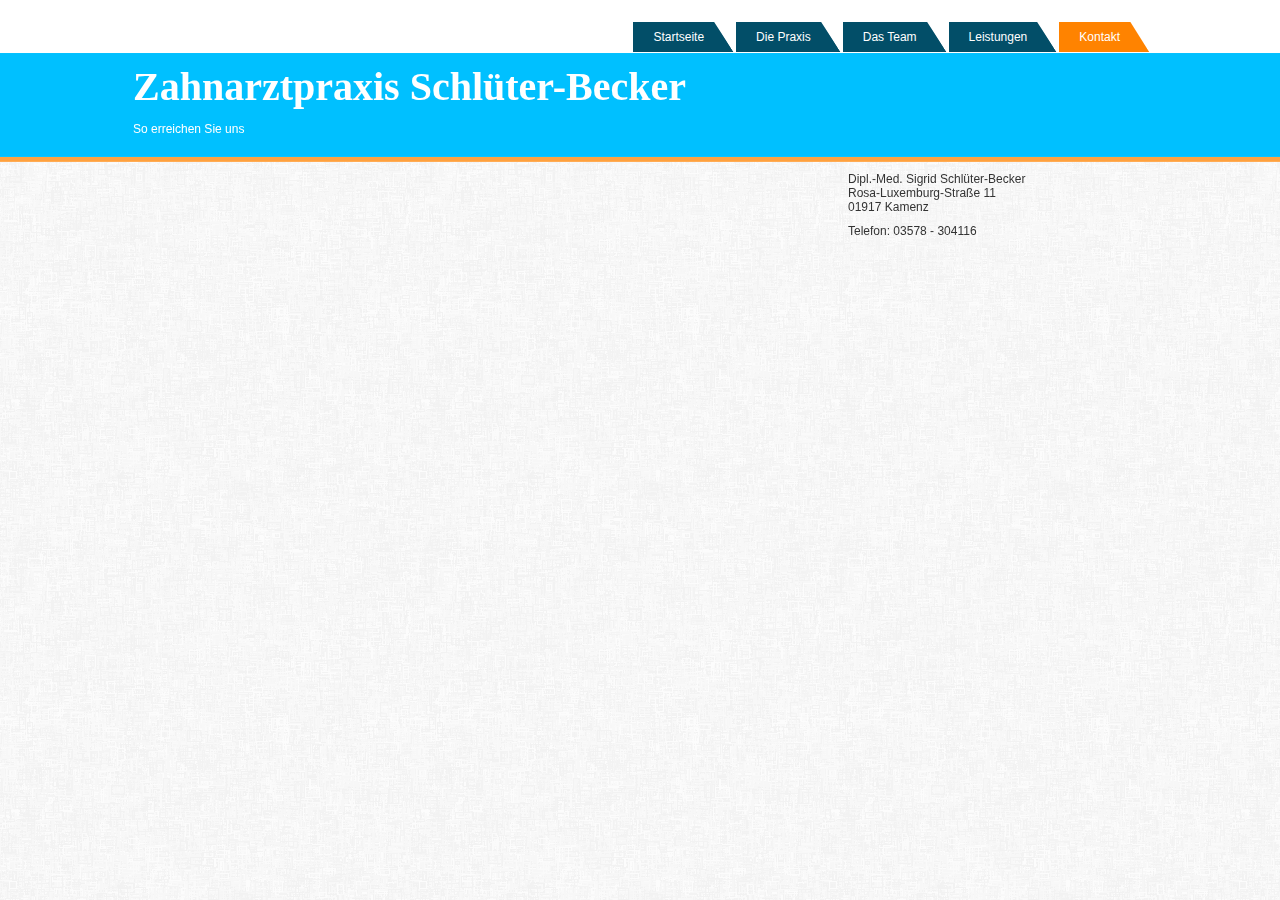
==== kontakt.html @ a86142c7 "Initial commit" ====
<!DOCTYPE HTML>
<html xml:lang="de" lang="de" dir="ltr">
<head>
	<meta http-equiv="Content-Type" content="text/html; charset=utf-8" />
	<title>Zahnarztpraxis Schl&uuml;ter-Becker</title>
	<link rel="stylesheet" type="text/css" href="assets/css/main.css" media="screen" />
	<link rel="stylesheet" type="text/css" href="assets/css/footer.css" media="screen" />
	<script src="https://ajax.googleapis.com/ajax/libs/jquery/1.7.2/jquery.min.js"></script>
	<script src="assets/js/sigrid.js" type="text/javascript"></script>
    
    <!-- fonts --><!--
    <link href='http://fonts.googleapis.com/css?family=Mr+De+Haviland' rel='stylesheet' type='text/css'>
    <link href='http://fonts.googleapis.com/css?family=Miss+Fajardose' rel='stylesheet' type='text/css'>
    <link href='http://fonts.googleapis.com/css?family=Devonshire' rel='stylesheet' type='text/css'>
    <link href='http://fonts.googleapis.com/css?family=Norican' rel='stylesheet' type='text/css'>-->
</head>


<body>
<div id="main_wrapper">


	<noscript>
		<div id="noscript_wrapper">

			<p>F&uuml;r die optimale Darstellung der Website aktivieren Sie bitte JavaScript in Ihrem Browser.</p>

		</div><!-- Ende noscript_wrapper -->
		<div style="margin-bottom: 20px;"></div>
	</noscript>

	<div id="navi">
		<ul>
			<li><a href="index.html">Startseite</a></li>
			<li><a href="praxis.html">Die Praxis</a></li>
			<li><a href="team.html">Das Team</a></li>
            <li><a href="leistungen.html">Leistungen</a></li>
            <li><a id="active" href="kontakt.html">Kontakt</a></li>
		</ul>
	</div><!-- Ende navi -->

	<div id="header">
		<h1>Zahnarztpraxis Schl&uuml;ter-Becker</h1>
		<p>So erreichen Sie uns</p>
	</div><!-- Ende header -->
        
    <div id="content_wrapper">


    	<iframe width="700" height="350" frameborder="0" scrolling="no" marginheight="0" marginwidth="0" src="https://maps.google.de/maps?hl=de&amp;safe=off&amp;ie=UTF8&amp;q=zahnarzt+schl%C3%BCter-becker+kamenz&amp;fb=1&amp;gl=de&amp;hq=zahnarzt+schl%C3%BCter-becker&amp;hnear=0x4708493b84fd0679:0x421b1cb4288eb10,Kamenz&amp;cid=0,0,15152214620651915089&amp;ll=51.269147,14.094168&amp;spn=0.006295,0.006295&amp;t=m&amp;iwloc=A&amp;output=embed"></iframe>
        
    	<div id="address">
    		<p>
				Dipl.-Med. Sigrid Schl&uuml;ter-Becker<br />
    			Rosa-Luxemburg-Straße 11<br />
				01917 Kamenz</p>
			<p>Telefon: 03578 - 304116</p>
    	</div>

    </div><!-- Ende content_wrapper -->
        
</div><!-- Ende main_wrapper -->








</body>
</html>
---- assets/css/main.css ----
@charset "utf-8";
/* CSS Document */

/* colors */

/*
#####  Color Palette by Color Scheme Designer
#####  Palette URL: http://colorschemedesigner.com/#3p21Tw0w0w0w0
#####  Color Space: RGB; 

*** Primary Color:
   var. 1 = #06799F
   var. 2 = #216278
   var. 3 = #024E68
   var. 4 = #3AAACF
   var. 5 = #61B4CF

*** Complementary Color:
   var. 1 = #FF8300 = rgb(255,131,0)
   var. 2 = #BF7930 = rgb(191,121,48)
   var. 3 = #A65500 = rgb(166,85,0)
   var. 4 = #FFA240 = rgb(255,162,64)
   var. 5 = #FFBB73 = rgb(255,187,115)


#####  Generated by Color Scheme Designer (c) Petr Stanicek 2002-2010
*/

/************************************************* clear dumb stuff */
* { 
	margin:0;
	padding:0;
	border:0;
}

/************************************************* general */
html {
	background: url('../img/misc/fabric_of_squares_gray.png') repeat;
}

body {
	color: #333;
	font-family: Verdana, sans-serif;
	font-size: 12px;
	background: url('../img/misc/header.png') repeat-x;
}

p {
	color: #333;
}

a {
	color: #333;
	text-decoration: none;
}

a:hover {
	text-decoration: underline;
}

#main_wrapper {
	width: 1024px;
	margin: 0 auto;
	padding-top: 20px;
}

#header {
	clear: both;
	padding: 5px;
	height: 94px;
	
	/*background-color: #3AAACF;*/
}

#header p {
	margin-top: 12px;
	color: #FFF;
	border-radius: 30px;
	
}

.clear {
	clear: both;
}

h1 {
	/*font-family: 'Mr De Haviland', cursive;*/
	/*font-family: 'Miss Fajardose', cursive;*/
	/*font-family: 'Devonshire', cursive;*/
	font-family: 'Norican', cursive;
	color: #FFF;
	font-size: 40px;
}

h2, h3 {
	color: #3AAACF;
}

/************************************************* noscript */
#noscript_wrapper {
	color: red;
	padding: 5px;
	border: 1px solid red;
	-webkit-border-radius: 5px;
	-moz-border-radius: 5px;
	border-radius: 5px;
}

/************************************************* navi */
#navi {
	height: 38px;
	float: right;
}

#navi ul {
	list-style: none;
}

#navi ul li {
	float: left;
}

#navi ul li a {
	display: block;
	padding: 8px 30px 8px 20px;
	background-color: #024E68;
	background-image:url('../img/misc/navi_tab_bg_idle.png');
  	background-position:100% 50%;
  	background-repeat:no-repeat no-repeat;
	margin: 2px 2px 0px 0;
	color: #FFF;
}

#navi ul li a:hover {
	background-color: #06799F;
	text-decoration: none;
	background-image:url('../img/misc/navi_tab_bg_hover.png');
	background-position:100% 50%;
	background-repeat:no-repeat no-repeat;
}

#active {
	background-color: #FF8300 !important;
	background-image:url('../img/misc/navi_tab_bg_active.png') !important;
  	background-position:100% 50%;
  	background-repeat:no-repeat no-repeat;
}

/************************************************* content */
#content_wrapper {
	clear: both;
	/*border: 1px solid #666;*/
}

#content_wrapper ul {
	list-style: none;
}

#content_wrapper p {
	margin-top: 10px;
}

#content_wrapper ul li {
	padding-left: 20px;
	background: url('../img/misc/link-icon.png') left no-repeat;
}

#content_wrapper ul li a {
	color: #61B4CF;
}

#content_left {
	width: 500px;
	padding-left: 5px;
	padding-top: 20px;
	float: left;
}

#home_list_leistungen {
	margin-top: 50px;
}

#content_right {
	float: right;
}

#content_right img {
	margin-top: 20px;
	width: 450px;
}

/* map Kontakt*/
iframe {
	float: left;
}

#address {
	float: left;
	padding-left: 20px;
}

/* Öffnungszeiten Startseite */
table#opening_hours {
	margin-top: 30px;
	padding: 0;
}

table#opening_hours th {
	text-align: left;
	color: #3AAACF;
	/*background-color: #3AAACF;*/
	padding: 3px 5px 3px 0px;
	border-bottom: 1px solid #FF8300;
	margin-bottom: 3px; 
}

table#opening_hours .day {
	padding-right: 5px;
}

table#opening_hours .time {

}
---- assets/css/footer.css ----
/************************************************* footer */
#footer {
	clear: both;
	margin-top: 2px;
	border: 1px solid #666;
	padding: 5px;
}

#footer_inner {

}
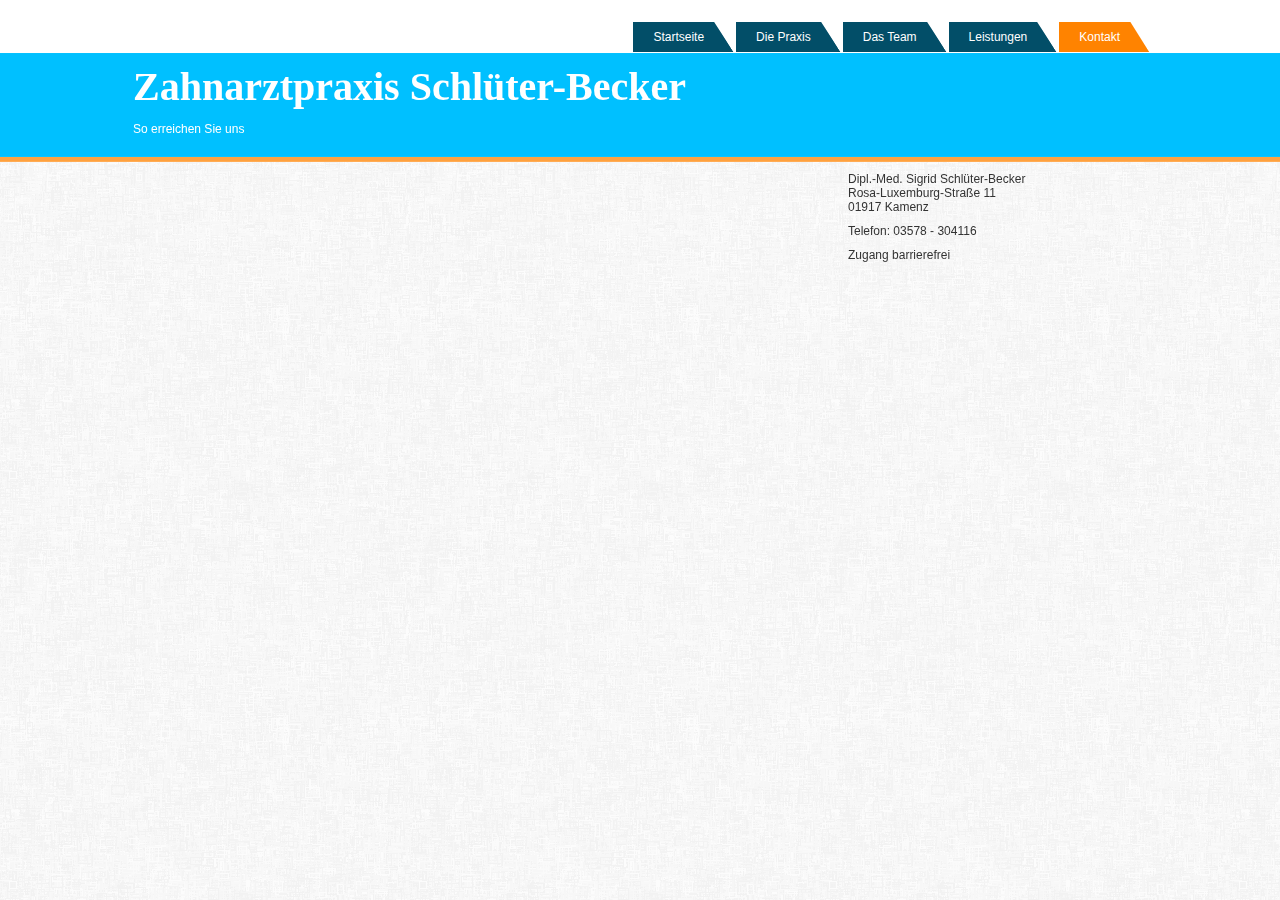
==== commit a2d40f3b: "added barrierefrei to kontakte" ====
--- a/kontakt.html
+++ b/kontakt.html
@@ -7,7 +7,7 @@
 	<link rel="stylesheet" type="text/css" href="assets/css/footer.css" media="screen" />
 	<script src="https://ajax.googleapis.com/ajax/libs/jquery/1.7.2/jquery.min.js"></script>
 	<script src="assets/js/sigrid.js" type="text/javascript"></script>
-    
+
     <!-- fonts --><!--
     <link href='http://fonts.googleapis.com/css?family=Mr+De+Haviland' rel='stylesheet' type='text/css'>
     <link href='http://fonts.googleapis.com/css?family=Miss+Fajardose' rel='stylesheet' type='text/css'>
@@ -43,22 +43,23 @@
 		<h1>Zahnarztpraxis Schl&uuml;ter-Becker</h1>
 		<p>So erreichen Sie uns</p>
 	</div><!-- Ende header -->
-        
+
     <div id="content_wrapper">
 
 
     	<iframe width="700" height="350" frameborder="0" scrolling="no" marginheight="0" marginwidth="0" src="https://maps.google.de/maps?hl=de&amp;safe=off&amp;ie=UTF8&amp;q=zahnarzt+schl%C3%BCter-becker+kamenz&amp;fb=1&amp;gl=de&amp;hq=zahnarzt+schl%C3%BCter-becker&amp;hnear=0x4708493b84fd0679:0x421b1cb4288eb10,Kamenz&amp;cid=0,0,15152214620651915089&amp;ll=51.269147,14.094168&amp;spn=0.006295,0.006295&amp;t=m&amp;iwloc=A&amp;output=embed"></iframe>
-        
+
     	<div id="address">
     		<p>
 				Dipl.-Med. Sigrid Schl&uuml;ter-Becker<br />
     			Rosa-Luxemburg-Straße 11<br />
 				01917 Kamenz</p>
 			<p>Telefon: 03578 - 304116</p>
+            <p>Zugang barrierefrei</p>
     	</div>
 
     </div><!-- Ende content_wrapper -->
-        
+
 </div><!-- Ende main_wrapper -->
 
 
--- a/assets/css/main.css
+++ b/assets/css/main.css
@@ -6,7 +6,7 @@
 /*
 #####  Color Palette by Color Scheme Designer
 #####  Palette URL: http://colorschemedesigner.com/#3p21Tw0w0w0w0
-#####  Color Space: RGB; 
+#####  Color Space: RGB;
 
 *** Primary Color:
    var. 1 = #06799F
@@ -27,7 +27,7 @@
 */
 
 /************************************************* clear dumb stuff */
-* { 
+* {
 	margin:0;
 	padding:0;
 	border:0;
@@ -68,7 +68,7 @@
 	clear: both;
 	padding: 5px;
 	height: 94px;
-	
+
 	/*background-color: #3AAACF;*/
 }
 
@@ -76,7 +76,7 @@
 	margin-top: 12px;
 	color: #FFF;
 	border-radius: 30px;
-	
+
 }
 
 .clear {
@@ -211,13 +211,15 @@
 	/*background-color: #3AAACF;*/
 	padding: 3px 5px 3px 0px;
 	border-bottom: 1px solid #FF8300;
-	margin-bottom: 3px; 
+	margin-bottom: 3px;
 }
 
 table#opening_hours .day {
 	padding-right: 5px;
 }
 
-table#opening_hours .time {
-
+table#opening_hours .time {}
+
+.barrierefrei {
+	margin-top: 30px;
 }